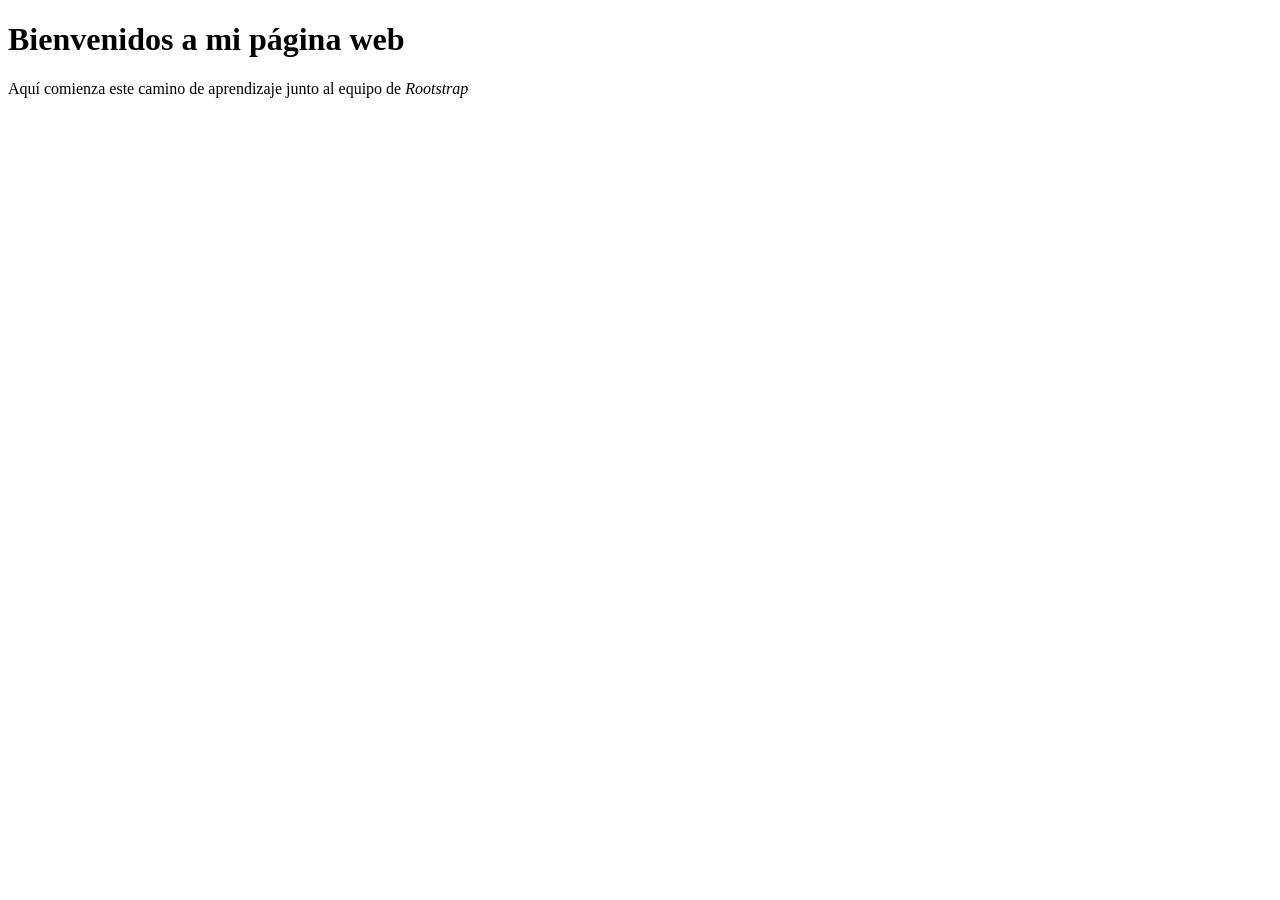
==== class-2/index.html @ ddb237cf "create reset css file" ====
<!DOCTYPE html>
<html lang="es">
  <head>
    <meta charset="UTF-8">
    <meta name="viewport" content="width=device-width, initial-scale=1">
    <title>Mi primera página</title>
  </head>
  <body>
	  <h1>Bienvenidos a mi página web</h1>
	  <p>Aquí comienza este camino de aprendizaje junto al equipo de <em>Rootstrap</em></p>
  </body>
</html>
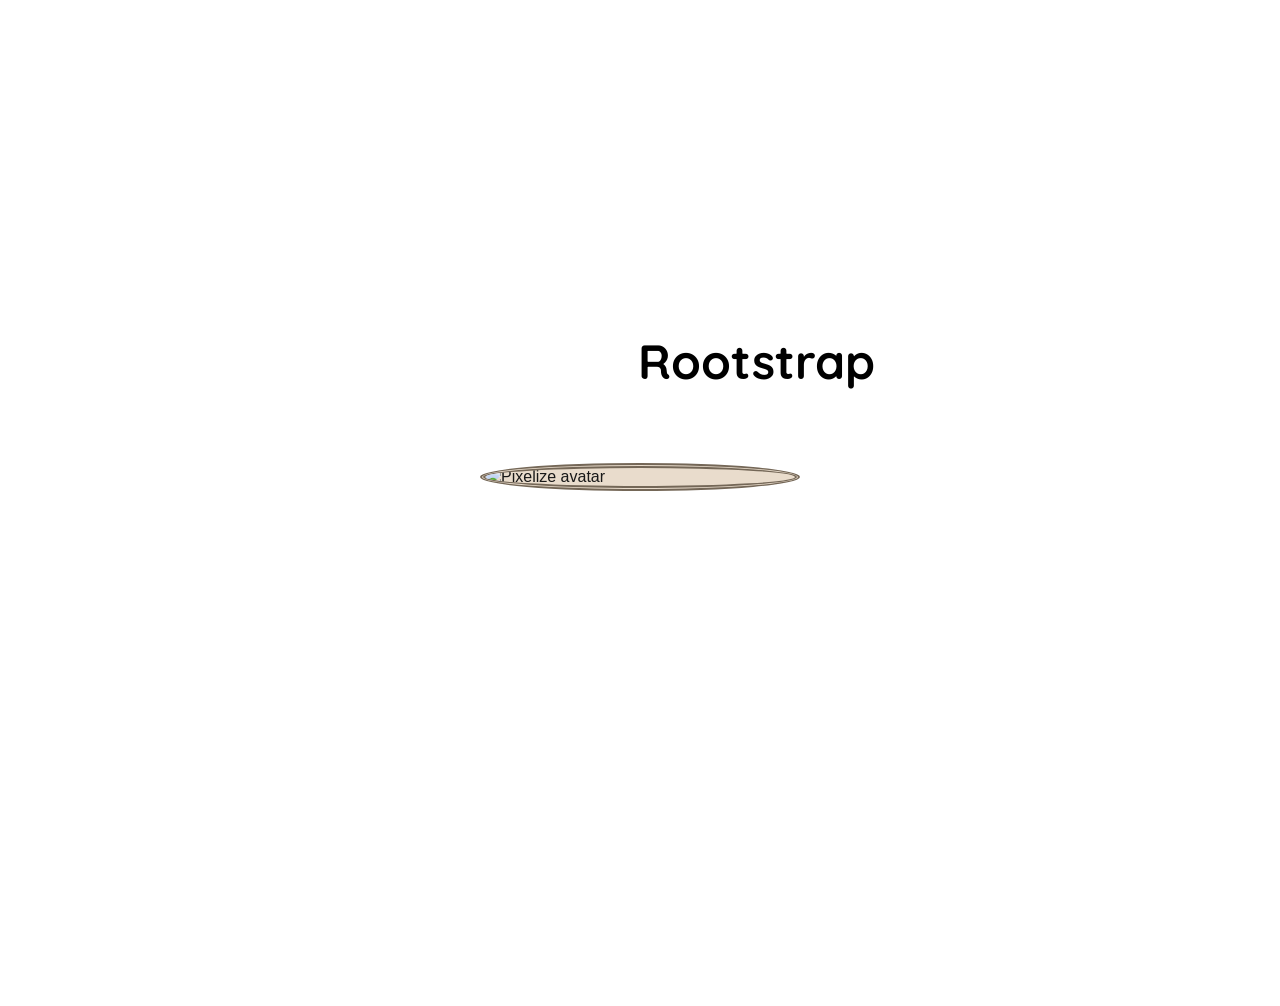
==== commit 94cbd218: "added style" ====
--- a/class-2/index.html
+++ b/class-2/index.html
@@ -3,10 +3,19 @@
   <head>
     <meta charset="UTF-8">
     <meta name="viewport" content="width=device-width, initial-scale=1">
+    <link rel="preconnect" href="https://fonts.googleapis.com">
+    <link rel="preconnect" href="https://fonts.gstatic.com" crossorigin>
+    <link href="https://fonts.googleapis.com/css2?family=Quicksand:wght@300..700&display=swap" rel="stylesheet">
+    <link rel="stylesheet" href="reset.css">
+    <link rel="stylesheet" href="style.css">
     <title>Mi primera página</title>
   </head>
   <body>
-	  <h1>Bienvenidos a mi página web</h1>
-	  <p>Aquí comienza este camino de aprendizaje junto al equipo de <em>Rootstrap</em></p>
+	  <h1 class="text">Bienvenidos a mi página web</h1>
+	  <p class="text">Aquí comienza este camino de aprendizaje junto al equipo de <em id="emphasize">Rootstrap</em></p>
+    <figure>
+      <img src="https://gitlab.com/uploads/-/system/user/avatar/20223012/avatar.png?width=800" alt="Pixelize avatar">
+      <figcaption class="text">daniel.m,</figcaption>
+    </figure>
   </body>
 </html>
--- a/class-2/style.css
+++ b/class-2/style.css
@@ -0,0 +1,52 @@
+body {
+ background-image: url(https://kaboompics.com/cache/b/a/7/b/7/ba7b701d6aabd7f8e698f7cb2ecea6252d4bc811.jpeg);
+ background-position: center center;
+ background-size: cover;
+ min-height: 100vh;
+ overflow-y: hidden;
+}
+
+.text {
+  font-family: "Quicksand";
+  font-size: 3em;
+  color: rgb(255, 255, 255);
+  text-align: center;
+  margin-top: 2.2em;
+}
+
+p.text {
+  margin-bottom: 1.5em;
+}
+
+#emphasize {
+  color: black;
+  font-weight: 700;
+}
+
+figure {
+  width: 20em;
+  height: auto;
+  margin: 0 auto;
+}
+
+img {
+  border-radius: 50%;
+  border: 5px double #746757;
+  background-color: #E9DCCC;
+}
+
+figcaption.text {
+  font-size: 2em;
+  margin-top: 0.5em;
+}
+
+@media screen and (max-width: 925px) {
+  .text {
+    font-size: 2em;
+  }
+
+  figcaption.text {
+    font-size: 1.5em;
+  }
+  
+}
